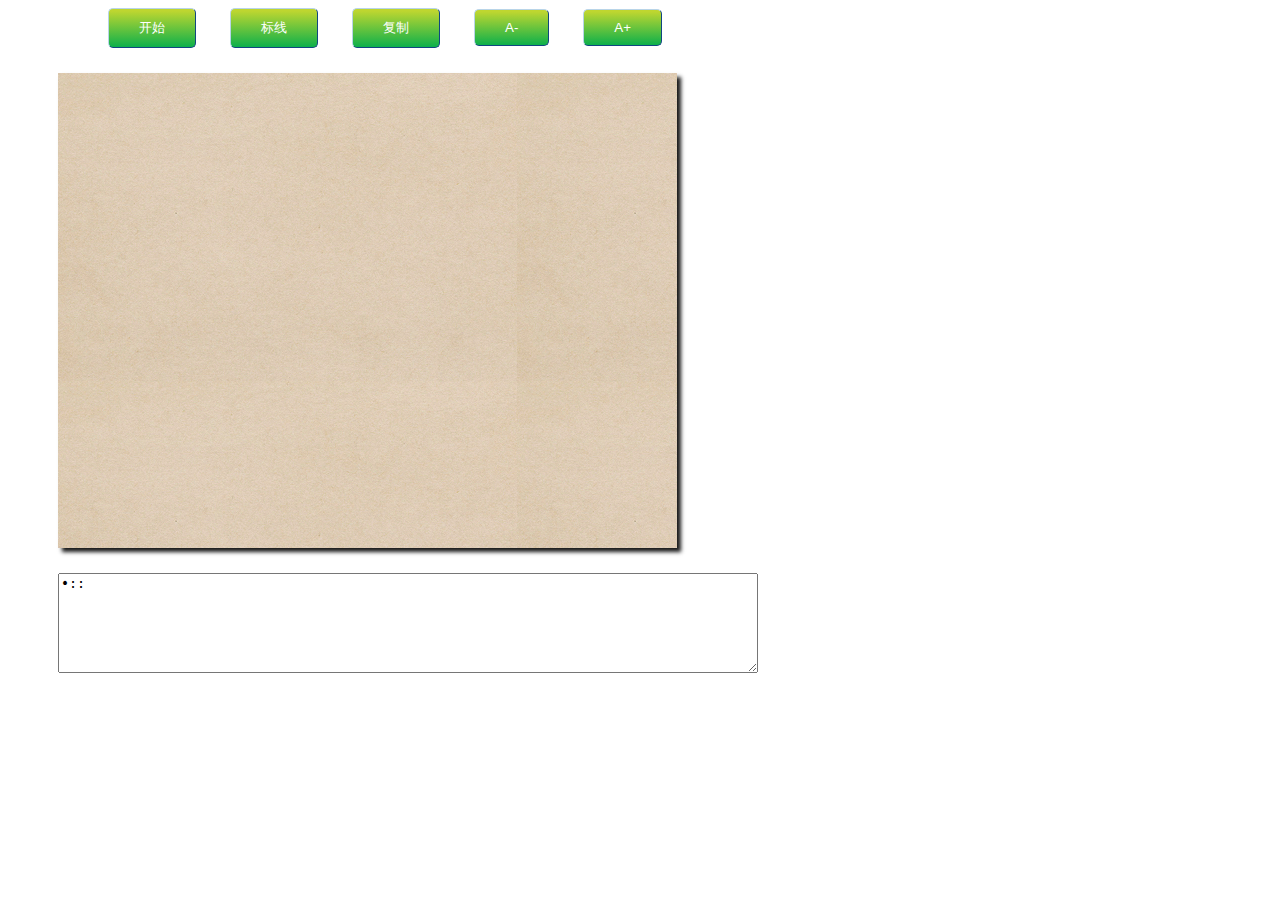
==== index.html @ 592dcd93 "comma" ====
<html>
<head>
<meta http-equiv="Content-Type" content="text/html; charset=UTF-8"/>
<title>竖排字幕动画</title>
<style>
  div.quote
  {
    writing-mode: vertical-rl;
    height: 9em;
    font-size: 48px;
    font-family: 'Helvetica Neue', Tahoma, 'PingFang SC', 'Microsoft Yahei', sans-serif;
    text-shadow: 1px 1px 2px rgba(0,0,0,.9);
    background: url(back.jpg);
    padding: .45em;
    min-width: 12em;
    margin: 25px 50px;
    position: relative;
    box-shadow: 4px 4px 4px rgba(0,0,0,.9);
  }
  div.quote.safari
  {
    border-width: 30px;
    border-image: url(bg.jpg) 120 120 120 120 stretch stretch;
  }
  div.quote.chrome
  {
    border: 30px solid transparent;
    border-image: url(bg.jpg) 120 120 120 120 stretch stretch;
  }
  div.dest
  {
    margin-left: 80px;
  }
  div.source
  {
    position: absolute;
    font-size: .6em;
    left: .45em;
    bottom: .45em;
    margin-right: .45em;
    margin-bottom: -.45em;
    text-align: right;
    visibility: hidden;
  }
  div.source:before
  {
    content: "『";
  }
  div.source:after
  {
    content: "』";
  }
  .hl
  {
    position: relative;
  }
  .hl:after
  {
    position: absolute;
    content: "";
    display: block;
    width: .1em;
    top: 0;
    left: .12em;
    bottom: 0;
    background-color: red;
    box-shadow: 1px 1px 2px rgba(0,0,0,.9);
  }

  b
  {
    font-weight: normal; 
    display: inline-block;
    visibility: hidden;
  }
  span
  {
    position: relative;
    display: inline-block;
    visibility: hidden;
  }
  span:after
  {
    position: absolute;
    display: block;
    font-size: .6em;
    left: 0;
    top: -.6em;
  }
  span.stop:after
  {
    content: "。";
  }
  span.comma:after
  {
    content: "，";
  }
  p
  {
    margin-left: 100px;
  }
  button
  {
    padding: 10px 30px;
    border-radius: 5px;
    background:-webkit-gradient(linear, left top, left bottom, color-stop(0.05, #BED630), color-stop(1, #0DB04B) );
    border-color: #B8D4E8 #114680 #114680 #B8D4E8;
    border-style: solid;
    border-width: 1px;
    color: white;
    cursor: pointer;
    -webkit-appearance: none;
    margin-right: 30px;
  }
  textarea
  {
  
    margin-left: 50px;
    width: 700px;
    height: 100px;
  }
  .show
  {
    visibility: visible !important;
  }
</style>
<script src="http://libs.baidu.com/jquery/1.8.1/jquery.min.js"></script>
</head>
<body>
<audio class="typist" src="typist.mp3" loop="loop" preload="preload"></audio>
<audio class="write" src="write.mp3" loop="loop" preload="preload"></audio>

<p>
  <button class="start">开始</button>
  <button class="underline">标线</button>
  <button class="copy">复制</button>
  <button class="small">A-</button>
  <button class="big">A+</button>
</p>

<div class="quote">
  <div class="dest"></div>
  <div class="source">佛语典故</div>
</div>
<textarea class="src">•::</textarea>
 
<script>
  var dest = $('.dest'), src = $('.src'),
    curr = 0, cnt = 0, timeout = 200, intval,
    all = [], range = [];
  var typist = $('.typist').get(0), write = $('.write').get(0);

  function show()
  {
    $(dest.children()[curr]).addClass('show');
    curr++;
    if(curr < dest.children().length) return;
    clearInterval(intval);
    setTimeout(function(){
      $('.source').addClass('show');
      typist.pause();
    }, timeout);
  }

  $('button.start').click(function(){
    curr = 0;
    $('.source').removeClass('show');
    dest.children().removeClass('show').removeClass('hl');
    intval = setInterval(show, timeout);
    typist.play();
  });

  function hl()
  {
    var delay = false, node = $(dest.contents()[cnt]);
    if($.inArray(cnt, range) != -1 && node[0].tagName == 'B')
    {
      node.addClass('hl');
      delay = true;
    }
    console.log(cnt, delay);
    cnt++;
    if(cnt > dest.children().length)
    {
      write.pause();
      return;
    }
    if(delay) setTimeout(hl, timeout);
    else hl();
  }

  $('button.underline').click(function(){
    range = [];
    cnt = 0;
    var started = false;
    data = src.val().split('::').pop().split(/\|/g);
    $.each(data, function(idx, val){
      if(started) $.each(all.slice(cnt, cnt + val.length), function(kk, vv){
        range.push(vv);
      });
      cnt += val.length;
      started = !started;
    });

    write.play();
    dest.children().removeClass('hl');
    cnt = 0;
    hl();
  });

  $('button.copy').click(function(){
    $('.dest').empty();
    all = [];
    var data = src.val().split('::');
    if(data.length > 1) source = data.shift();
    else source = '佛语典故';
    $('.source').text(source).removeClass('show');
    $.each(data.pop().replace(/\|/g, ''), function(idx, val){
      if(val == '。')
        $('<span class="stop"></span>').appendTo('.dest');
      else if(val == '，')
        $('<span class="comma"></span>').appendTo('.dest');
      else
        $('<b>'+val+'</b>').appendTo('.dest');
      all.push(idx);
    });
  });

  $('button.big').click(function(){
    var fsize = parseInt($('div.quote').css('font-size'));
    var small = parseInt((fsize - 1)*.66);
    $('div.quote').css('font-size', fsize + 1 + 'px')
    $('div.source').css('font-size', small + 'px')
  });
  $('button.small').click(function(){
    var fsize = parseInt($('div.quote').css('font-size'));
    var small = parseInt((fsize - 1)*.66);
    $('div.quote').css('font-size', fsize - 1 + 'px')
    $('div.source').css('font-size', small + 'px')
  });

  $(document).ready(function(){
    if($.browser.safari)
      $('div.quote').addClass('safari');
    else if($.browser.chrome)
      $('div.quote').addClass('chrome');
    $('button.copy').click();
  });
</script>
</body>
</html>
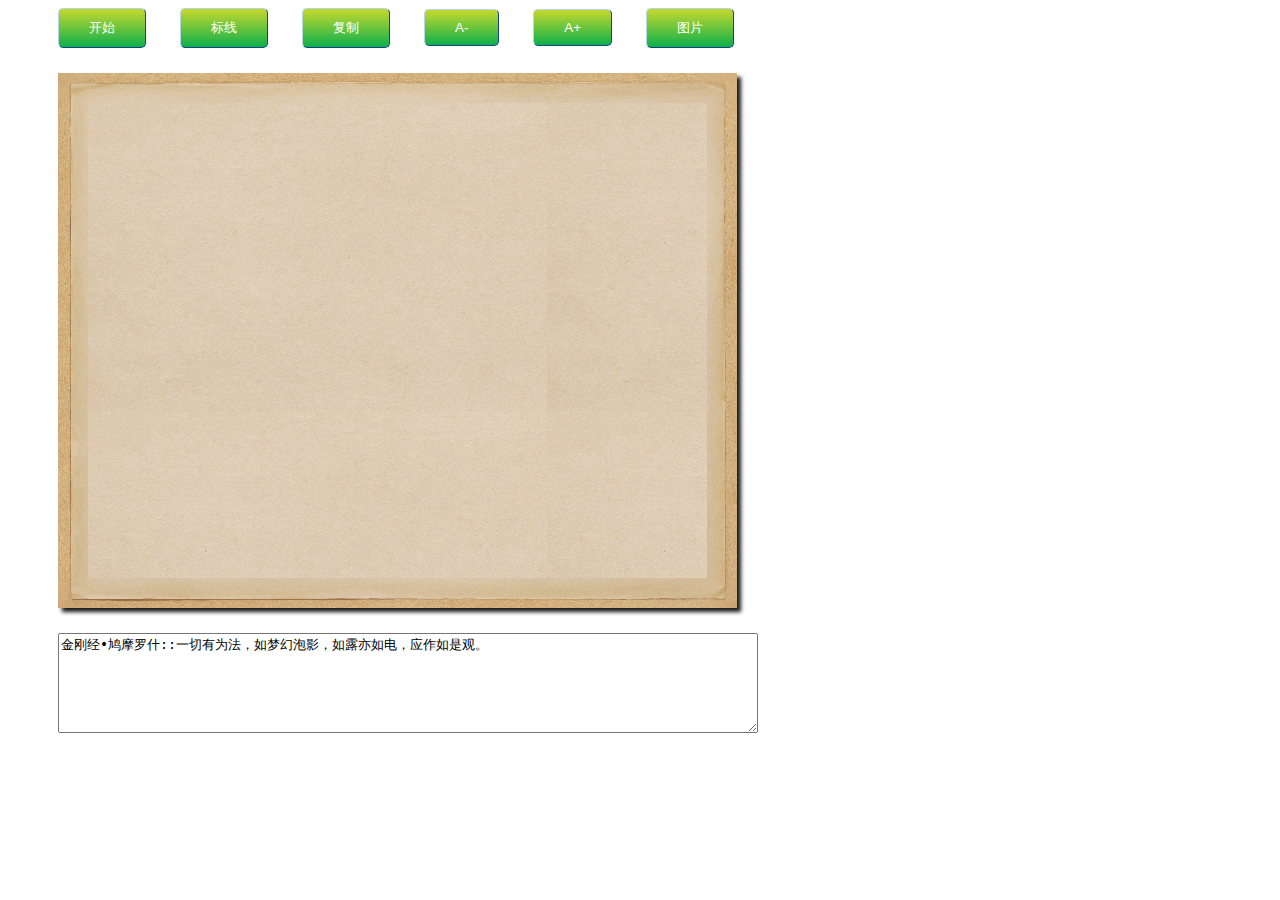
==== commit 041fad84: "html2canvas; separated css/js" ====
--- a/index.html
+++ b/index.html
@@ -2,129 +2,9 @@
 <head>
 <meta http-equiv="Content-Type" content="text/html; charset=UTF-8"/>
 <title>竖排字幕动画</title>
-<style>
-  div.quote
-  {
-    writing-mode: vertical-rl;
-    height: 9em;
-    font-size: 48px;
-    font-family: 'Helvetica Neue', Tahoma, 'PingFang SC', 'Microsoft Yahei', sans-serif;
-    text-shadow: 1px 1px 2px rgba(0,0,0,.9);
-    background: url(back.jpg);
-    padding: .45em;
-    min-width: 12em;
-    margin: 25px 50px;
-    position: relative;
-    box-shadow: 4px 4px 4px rgba(0,0,0,.9);
-  }
-  div.quote.safari
-  {
-    border-width: 30px;
-    border-image: url(bg.jpg) 120 120 120 120 stretch stretch;
-  }
-  div.quote.chrome
-  {
-    border: 30px solid transparent;
-    border-image: url(bg.jpg) 120 120 120 120 stretch stretch;
-  }
-  div.dest
-  {
-    margin-left: 80px;
-  }
-  div.source
-  {
-    position: absolute;
-    font-size: .6em;
-    left: .45em;
-    bottom: .45em;
-    margin-right: .45em;
-    margin-bottom: -.45em;
-    text-align: right;
-    visibility: hidden;
-  }
-  div.source:before
-  {
-    content: "『";
-  }
-  div.source:after
-  {
-    content: "』";
-  }
-  .hl
-  {
-    position: relative;
-  }
-  .hl:after
-  {
-    position: absolute;
-    content: "";
-    display: block;
-    width: .1em;
-    top: 0;
-    left: .12em;
-    bottom: 0;
-    background-color: red;
-    box-shadow: 1px 1px 2px rgba(0,0,0,.9);
-  }
-
-  b
-  {
-    font-weight: normal; 
-    display: inline-block;
-    visibility: hidden;
-  }
-  span
-  {
-    position: relative;
-    display: inline-block;
-    visibility: hidden;
-  }
-  span:after
-  {
-    position: absolute;
-    display: block;
-    font-size: .6em;
-    left: 0;
-    top: -.6em;
-  }
-  span.stop:after
-  {
-    content: "。";
-  }
-  span.comma:after
-  {
-    content: "，";
-  }
-  p
-  {
-    margin-left: 100px;
-  }
-  button
-  {
-    padding: 10px 30px;
-    border-radius: 5px;
-    background:-webkit-gradient(linear, left top, left bottom, color-stop(0.05, #BED630), color-stop(1, #0DB04B) );
-    border-color: #B8D4E8 #114680 #114680 #B8D4E8;
-    border-style: solid;
-    border-width: 1px;
-    color: white;
-    cursor: pointer;
-    -webkit-appearance: none;
-    margin-right: 30px;
-  }
-  textarea
-  {
-  
-    margin-left: 50px;
-    width: 700px;
-    height: 100px;
-  }
-  .show
-  {
-    visibility: visible !important;
-  }
-</style>
-<script src="http://libs.baidu.com/jquery/1.8.1/jquery.min.js"></script>
+<link rel="stylesheet" href="main.css">
+<script src="jquery.min.js"></script>
+<script src="html2canvas.js"></script>
 </head>
 <body>
 <audio class="typist" src="typist.mp3" loop="loop" preload="preload"></audio>
@@ -136,116 +16,17 @@
   <button class="copy">复制</button>
   <button class="small">A-</button>
   <button class="big">A+</button>
+  <button class="save">图片</button>
 </p>
 
+<div class="wrap">
 <div class="quote">
   <div class="dest"></div>
   <div class="source">佛语典故</div>
 </div>
-<textarea class="src">•::</textarea>
- 
-<script>
-  var dest = $('.dest'), src = $('.src'),
-    curr = 0, cnt = 0, timeout = 200, intval,
-    all = [], range = [];
-  var typist = $('.typist').get(0), write = $('.write').get(0);
-
-  function show()
-  {
-    $(dest.children()[curr]).addClass('show');
-    curr++;
-    if(curr < dest.children().length) return;
-    clearInterval(intval);
-    setTimeout(function(){
-      $('.source').addClass('show');
-      typist.pause();
-    }, timeout);
-  }
-
-  $('button.start').click(function(){
-    curr = 0;
-    $('.source').removeClass('show');
-    dest.children().removeClass('show').removeClass('hl');
-    intval = setInterval(show, timeout);
-    typist.play();
-  });
-
-  function hl()
-  {
-    var delay = false, node = $(dest.contents()[cnt]);
-    if($.inArray(cnt, range) != -1 && node[0].tagName == 'B')
-    {
-      node.addClass('hl');
-      delay = true;
-    }
-    console.log(cnt, delay);
-    cnt++;
-    if(cnt > dest.children().length)
-    {
-      write.pause();
-      return;
-    }
-    if(delay) setTimeout(hl, timeout);
-    else hl();
-  }
-
-  $('button.underline').click(function(){
-    range = [];
-    cnt = 0;
-    var started = false;
-    data = src.val().split('::').pop().split(/\|/g);
-    $.each(data, function(idx, val){
-      if(started) $.each(all.slice(cnt, cnt + val.length), function(kk, vv){
-        range.push(vv);
-      });
-      cnt += val.length;
-      started = !started;
-    });
-
-    write.play();
-    dest.children().removeClass('hl');
-    cnt = 0;
-    hl();
-  });
-
-  $('button.copy').click(function(){
-    $('.dest').empty();
-    all = [];
-    var data = src.val().split('::');
-    if(data.length > 1) source = data.shift();
-    else source = '佛语典故';
-    $('.source').text(source).removeClass('show');
-    $.each(data.pop().replace(/\|/g, ''), function(idx, val){
-      if(val == '。')
-        $('<span class="stop"></span>').appendTo('.dest');
-      else if(val == '，')
-        $('<span class="comma"></span>').appendTo('.dest');
-      else
-        $('<b>'+val+'</b>').appendTo('.dest');
-      all.push(idx);
-    });
-  });
-
-  $('button.big').click(function(){
-    var fsize = parseInt($('div.quote').css('font-size'));
-    var small = parseInt((fsize - 1)*.66);
-    $('div.quote').css('font-size', fsize + 1 + 'px')
-    $('div.source').css('font-size', small + 'px')
-  });
-  $('button.small').click(function(){
-    var fsize = parseInt($('div.quote').css('font-size'));
-    var small = parseInt((fsize - 1)*.66);
-    $('div.quote').css('font-size', fsize - 1 + 'px')
-    $('div.source').css('font-size', small + 'px')
-  });
-
-  $(document).ready(function(){
-    if($.browser.safari)
-      $('div.quote').addClass('safari');
-    else if($.browser.chrome)
-      $('div.quote').addClass('chrome');
-    $('button.copy').click();
-  });
-</script>
+</div>
+<!--textarea class="src">•::</textarea-->
+<textarea class="src">金刚经•鸠摩罗什::一切有为法，如梦幻泡影，如露亦如电，应作如是观。</textarea>
+<script src="main.js"></script>
 </body>
 </html>
--- a/main.css
+++ b/main.css
@@ -0,0 +1,132 @@
+div.wrap
+{
+  margin-left: 25px;
+  margin-right: 25px;
+}
+div.quote
+{
+  writing-mode: vertical-rl;
+  height: 9em;
+  font-size: 48px;
+  font-family: 'Helvetica Neue', Tahoma, 'PingFang SC', 'Microsoft Yahei', sans-serif;
+  text-shadow: 1px 1px 2px rgba(0,0,0,.9);
+  background-image: url(back.jpg);
+  padding: .45em;
+  min-width: 12em;
+  margin: 25px;
+  position: relative;
+  box-shadow: 4px 4px 4px rgba(0,0,0,.9);
+}
+div.quote.safari
+{
+  border-width: 30px;
+  border-image: url(bg.jpg) 120 120 120 120 stretch stretch;
+}
+div.quote.chrome
+{
+  border: 30px solid transparent;
+  border-image: url(bg.jpg) 120 120 120 120 stretch stretch;
+}
+div.dest
+{
+  margin-left: 80px;
+}
+div.source
+{
+  position: absolute;
+  font-size: .6em;
+  left: .45em;
+  bottom: .45em;
+  margin-right: .45em;
+  margin-bottom: -.45em;
+  text-align: right;
+  visibility: hidden;
+}
+div.source:before
+{
+  content: "『";
+}
+div.source:after
+{
+  content: "』";
+}
+.hl
+{
+  position: relative;
+}
+.hl:after
+{
+  position: absolute;
+  content: "";
+  display: block;
+  width: .1em;
+  top: 0;
+  left: .12em;
+  bottom: 0;
+  background-color: red;
+  box-shadow: 1px 1px 2px rgba(0,0,0,.9);
+}
+
+b
+{
+  font-weight: normal; 
+  display: inline-block;
+  visibility: hidden;
+}
+span
+{
+  position: relative;
+  display: inline-block;
+  visibility: hidden;
+}
+span:after
+{
+  position: absolute;
+  display: block;
+  font-size: .6em;
+  left: 0;
+  top: -.6em;
+}
+span.stop:after
+{
+  content: "。";
+}
+span.comma:after
+{
+  content: "，";
+}
+p
+{
+  margin-left: 50px;
+}
+button
+{
+  padding: 10px 30px;
+  border-radius: 5px;
+  background:-webkit-gradient(linear, left top, left bottom, color-stop(0.05, #BED630), color-stop(1, #0DB04B) );
+  border-color: #B8D4E8 #114680 #114680 #B8D4E8;
+  border-style: solid;
+  border-width: 1px;
+  color: white;
+  cursor: pointer;
+  -webkit-appearance: none;
+  margin-right: 30px;
+}
+textarea
+{
+
+  margin-left: 50px;
+  width: 700px;
+  height: 100px;
+}
+.show
+{
+  visibility: visible !important;
+}
+canvas
+{
+  display: block;
+  margin-top: 10px;
+  margin-left: 25px;
+}
+
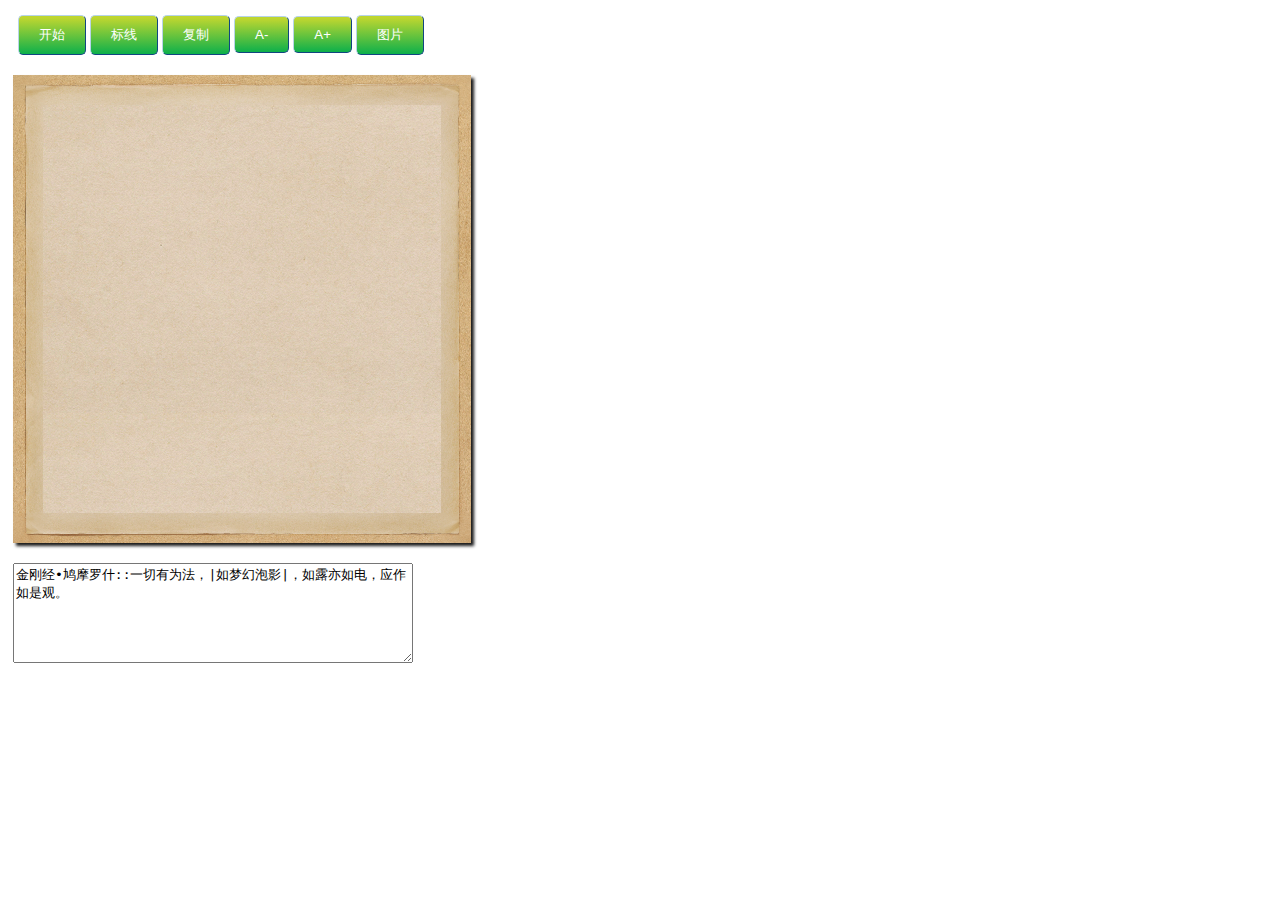
==== commit c628df40: "fit for iphon15" ====
--- a/index.html
+++ b/index.html
@@ -1,8 +1,9 @@
 <html>
 <head>
 <meta http-equiv="Content-Type" content="text/html; charset=UTF-8"/>
+<meta name="viewport" content="width=device-width, initial-scale=1.0">
 <title>竖排字幕动画</title>
-<link rel="stylesheet" href="main.css">
+<link rel="stylesheet" href="main.css?t=3">
 <script src="jquery.min.js"></script>
 <script src="html2canvas.js"></script>
 </head>
@@ -26,7 +27,7 @@
 </div>
 </div>
 <!--textarea class="src">•::</textarea-->
-<textarea class="src">金刚经•鸠摩罗什::一切有为法，如梦幻泡影，如露亦如电，应作如是观。</textarea>
+<textarea class="src">金刚经•鸠摩罗什::一切有为法，|如梦幻泡影|，如露亦如电，应作如是观。</textarea>
 <script src="main.js"></script>
 </body>
 </html>
--- a/main.css
+++ b/main.css
@@ -1,26 +1,26 @@
 div.wrap
 {
-  margin-left: 25px;
-  margin-right: 25px;
+  margin-left: 5px;
 }
 div.quote
 {
   writing-mode: vertical-rl;
-  height: 9em;
-  font-size: 48px;
+  height: 15em;
+  font-size: 24px;
   font-family: 'Helvetica Neue', Tahoma, 'PingFang SC', 'Microsoft Yahei', sans-serif;
-  text-shadow: 1px 1px 2px rgba(0,0,0,.9);
+  text-shadow: 1px 1px 1px rgba(0,0,0,.7);
   background-image: url(back.jpg);
-  padding: .45em;
-  min-width: 12em;
-  margin: 25px;
+  width: 350px;
+  max-width: 350px;
   position: relative;
-  box-shadow: 4px 4px 4px rgba(0,0,0,.9);
+  box-shadow: 3px 3px 3px rgba(0,0,0,.9);
 }
-div.quote.safari
+div.quote
 {
-  border-width: 30px;
-  border-image: url(bg.jpg) 120 120 120 120 stretch stretch;
+  border-width: 10px;
+  border-image: url(bg.jpg) 60 stretch;
+  border-image-width: 10px;
+  padding: 24px;
 }
 div.quote.chrome
 {
@@ -29,16 +29,14 @@
 }
 div.dest
 {
-  margin-left: 80px;
+  margin-left: 40px;
 }
 div.source
 {
   position: absolute;
-  font-size: .6em;
-  left: .45em;
-  bottom: .45em;
-  margin-right: .45em;
-  margin-bottom: -.45em;
+  font-size: 16px;
+  left: 20px;
+  bottom: 20px;
   text-align: right;
   visibility: hidden;
 }
@@ -66,12 +64,14 @@
   background-color: red;
   box-shadow: 1px 1px 2px rgba(0,0,0,.9);
 }
-
 b
 {
   font-weight: normal; 
   display: inline-block;
   visibility: hidden;
+  margin-left: 4px;
+  margin-top: 1px;
+  margin-bottom: 1px;
 }
 span
 {
@@ -84,8 +84,8 @@
   position: absolute;
   display: block;
   font-size: .6em;
-  left: 0;
-  top: -.6em;
+  left: 0.1em;
+  top: -.7em;
 }
 span.stop:after
 {
@@ -97,11 +97,12 @@
 }
 p
 {
-  margin-left: 50px;
+  margin: 10px;
+  margin-bottom: 20px;
 }
 button
 {
-  padding: 10px 30px;
+  padding: 10px 20px;
   border-radius: 5px;
   background:-webkit-gradient(linear, left top, left bottom, color-stop(0.05, #BED630), color-stop(1, #0DB04B) );
   border-color: #B8D4E8 #114680 #114680 #B8D4E8;
@@ -110,14 +111,15 @@
   color: white;
   cursor: pointer;
   -webkit-appearance: none;
-  margin-right: 30px;
+  margin-top: 5px;
 }
 textarea
 {
-
-  margin-left: 50px;
-  width: 700px;
+  margin: 5px;
+  margin-top: 20px;
+  width: 400px;
   height: 100px;
+  font-size: 1em;
 }
 .show
 {
@@ -127,6 +129,5 @@
 {
   display: block;
   margin-top: 10px;
-  margin-left: 25px;
 }
 
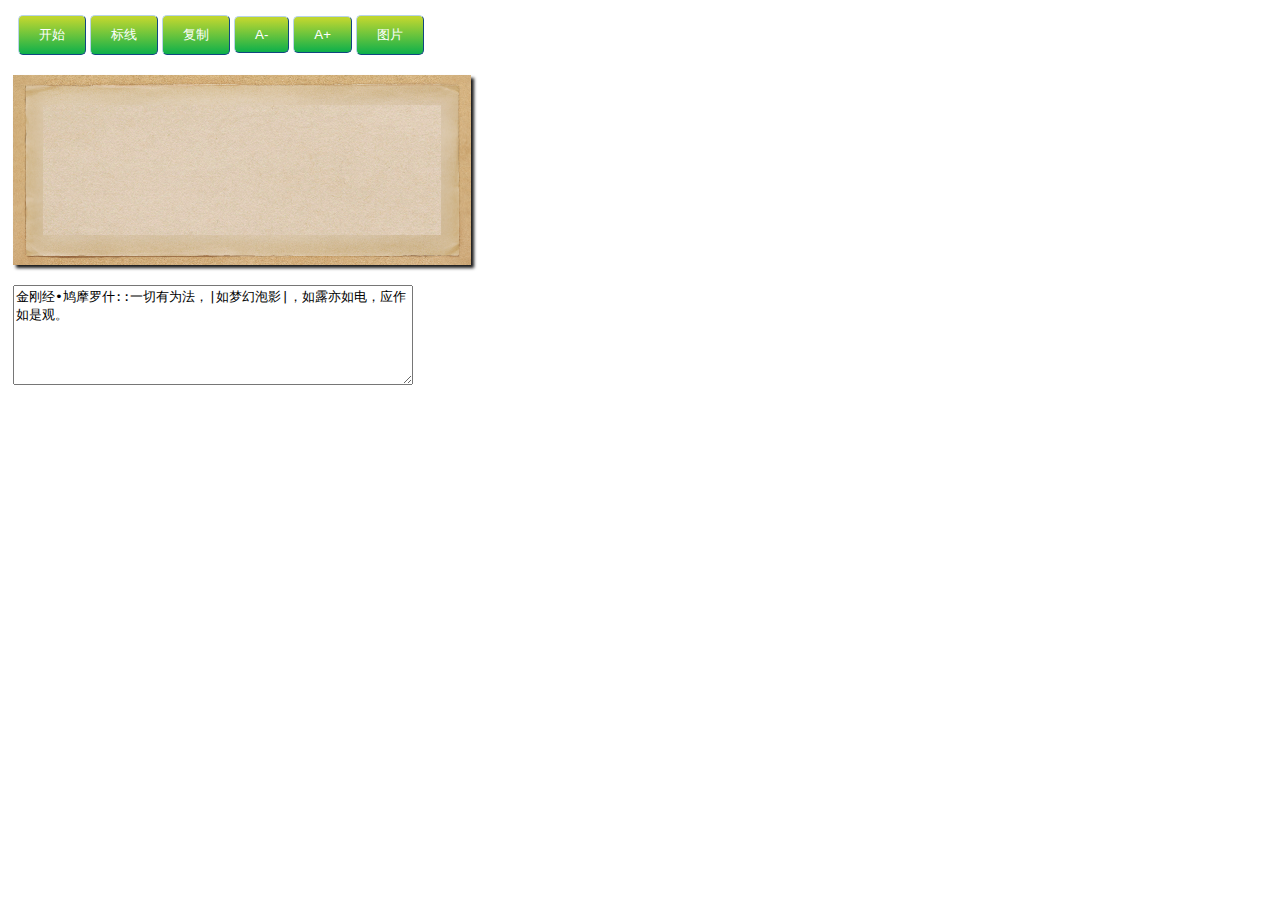
==== commit 00845784: "added octate" ====
--- a/index.html
+++ b/index.html
@@ -3,9 +3,8 @@
 <meta http-equiv="Content-Type" content="text/html; charset=UTF-8"/>
 <meta name="viewport" content="width=device-width, initial-scale=1.0">
 <title>竖排字幕动画</title>
-<link rel="stylesheet" href="main.css?t=3">
+<link rel="stylesheet" href="main.css?t=1">
 <script src="jquery.min.js"></script>
-<script src="html2canvas.js"></script>
 </head>
 <body>
 <audio class="typist" src="typist.mp3" loop="loop" preload="preload"></audio>
--- a/main.css
+++ b/main.css
@@ -5,18 +5,15 @@
 div.quote
 {
   writing-mode: vertical-rl;
-  height: 15em;
   font-size: 24px;
   font-family: 'Helvetica Neue', Tahoma, 'PingFang SC', 'Microsoft Yahei', sans-serif;
-  text-shadow: 1px 1px 1px rgba(0,0,0,.7);
+  text-shadow: 1px 1px 1px rgba(0,0,0,.5);
+  box-shadow: 3px 3px 3px rgba(0,0,0,.9);
   background-image: url(back.jpg);
   width: 350px;
   max-width: 350px;
   position: relative;
-  box-shadow: 3px 3px 3px rgba(0,0,0,.9);
-}
-div.quote
-{
+
   border-width: 10px;
   border-image: url(bg.jpg) 60 stretch;
   border-image-width: 10px;
@@ -30,6 +27,7 @@
 div.dest
 {
   margin-left: 40px;
+  letter-spacing: .2em;
 }
 div.source
 {
@@ -39,6 +37,7 @@
   bottom: 20px;
   text-align: right;
   visibility: hidden;
+  letter-spacing: .15em;
 }
 div.source:before
 {
@@ -57,21 +56,19 @@
   position: absolute;
   content: "";
   display: block;
-  width: .1em;
+  width: 2px;
   top: 0;
-  left: .12em;
+  left: 0;
   bottom: 0;
   background-color: red;
-  box-shadow: 1px 1px 2px rgba(0,0,0,.9);
+  box-shadow: 1px 1px 1px rgba(0,0,0,.7);
 }
 b
 {
   font-weight: normal; 
   display: inline-block;
   visibility: hidden;
-  margin-left: 4px;
-  margin-top: 1px;
-  margin-bottom: 1px;
+  margin-left: 6px;
 }
 span
 {
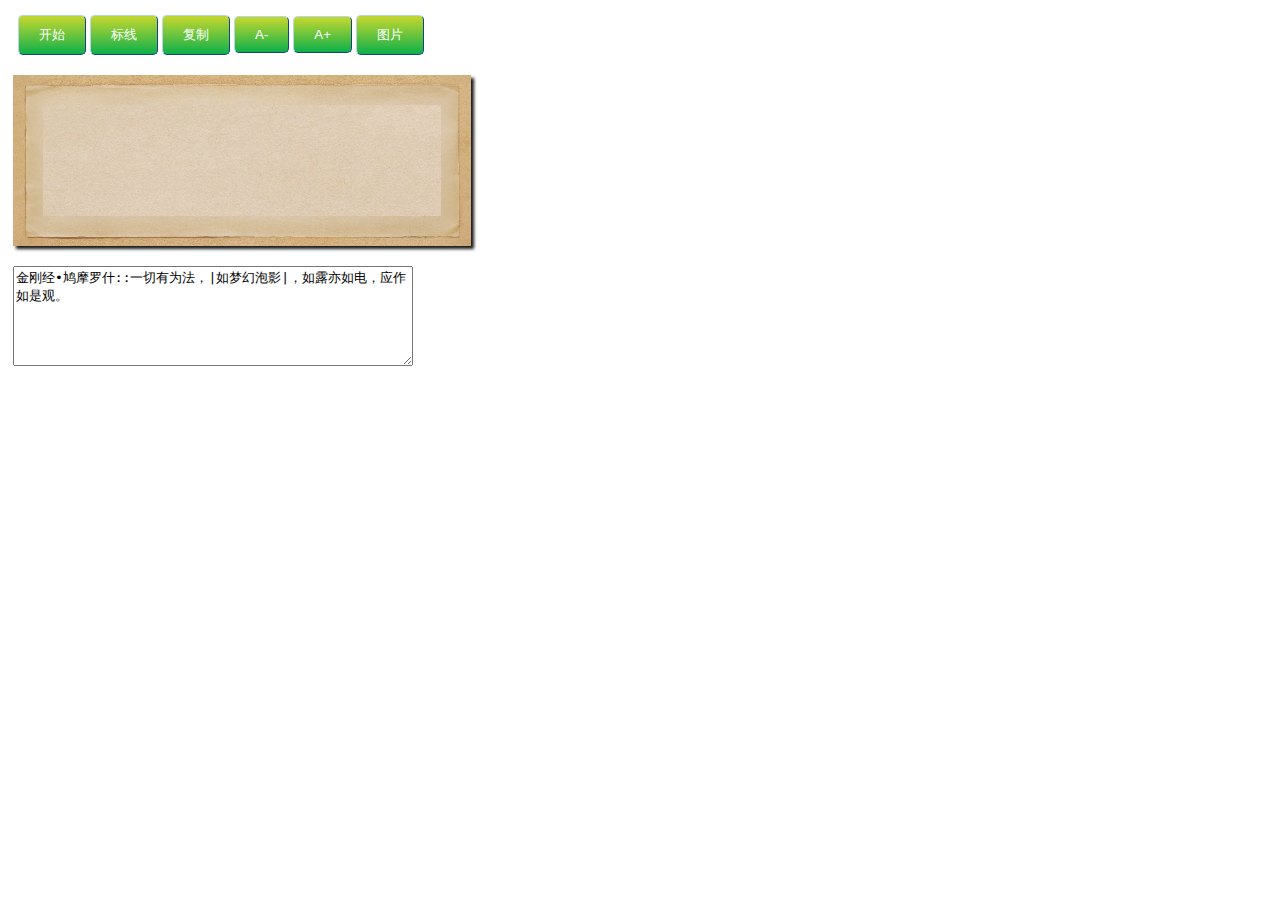
==== commit eb2bc49e: "new page for octates" ====
--- a/index.html
+++ b/index.html
@@ -3,7 +3,7 @@
 <meta http-equiv="Content-Type" content="text/html; charset=UTF-8"/>
 <meta name="viewport" content="width=device-width, initial-scale=1.0">
 <title>竖排字幕动画</title>
-<link rel="stylesheet" href="main.css?t=1">
+<link rel="stylesheet" href="main.css">
 <script src="jquery.min.js"></script>
 </head>
 <body>
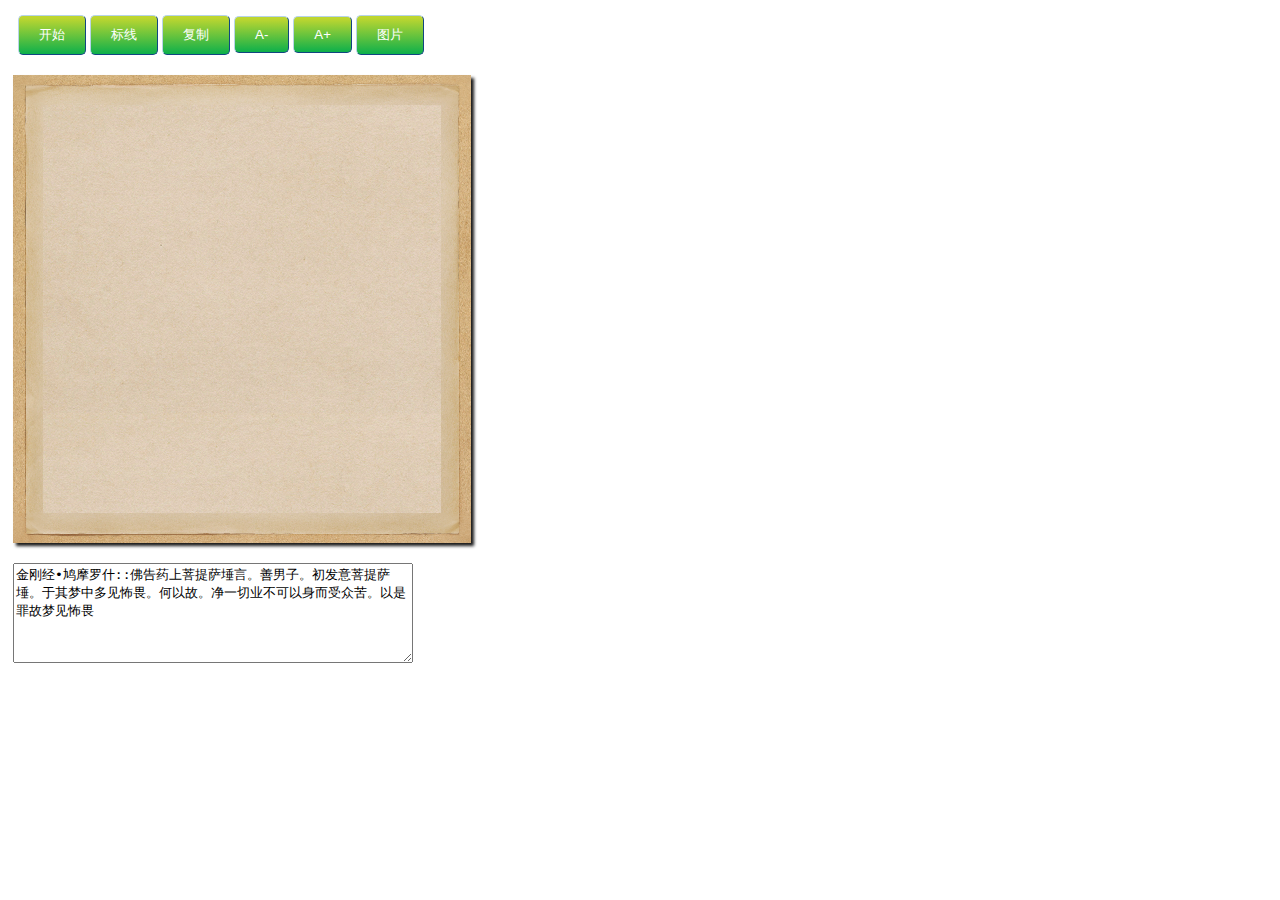
==== commit 58adffa4: "typewriter height" ====
--- a/index.html
+++ b/index.html
@@ -26,7 +26,7 @@
 </div>
 </div>
 <!--textarea class="src">•::</textarea-->
-<textarea class="src">金刚经•鸠摩罗什::一切有为法，|如梦幻泡影|，如露亦如电，应作如是观。</textarea>
+<textarea class="src">金刚经•鸠摩罗什::佛告药上菩提萨埵言。善男子。初发意菩提萨埵。于其梦中多见怖畏。何以故。净一切业不可以身而受众苦。以是罪故梦见怖畏</textarea>
 <script src="main.js"></script>
 </body>
 </html>
--- a/main.css
+++ b/main.css
@@ -28,6 +28,7 @@
 {
   margin-left: 40px;
   letter-spacing: .2em;
+  height: 15em;
 }
 div.source
 {
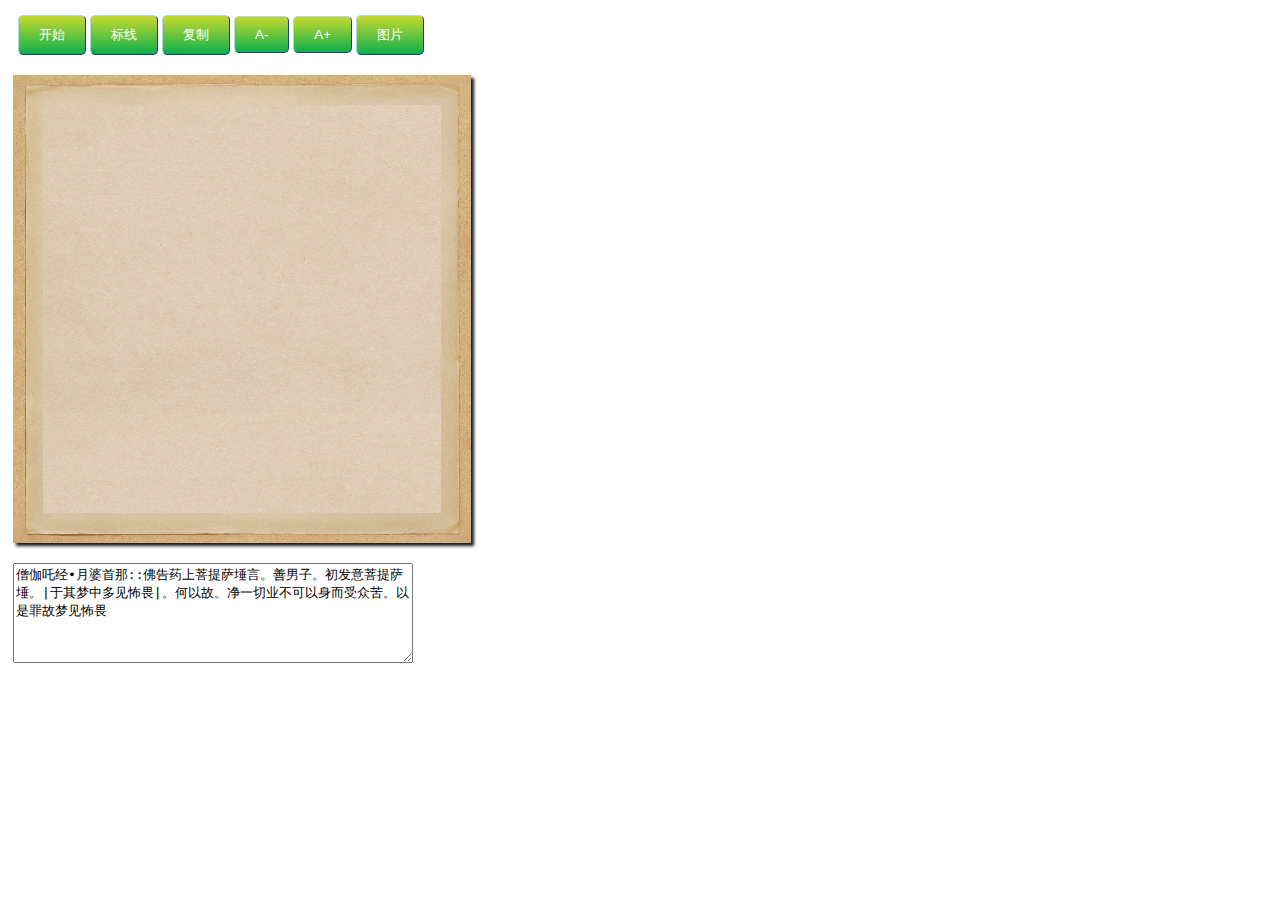
==== commit b09620ea: "book name" ====
--- a/index.html
+++ b/index.html
@@ -26,7 +26,7 @@
 </div>
 </div>
 <!--textarea class="src">•::</textarea-->
-<textarea class="src">金刚经•鸠摩罗什::佛告药上菩提萨埵言。善男子。初发意菩提萨埵。于其梦中多见怖畏。何以故。净一切业不可以身而受众苦。以是罪故梦见怖畏</textarea>
+<textarea class="src">僧伽吒经•月婆首那::佛告药上菩提萨埵言。善男子。初发意菩提萨埵。|于其梦中多见怖畏|。何以故。净一切业不可以身而受众苦。以是罪故梦见怖畏</textarea>
 <script src="main.js"></script>
 </body>
 </html>
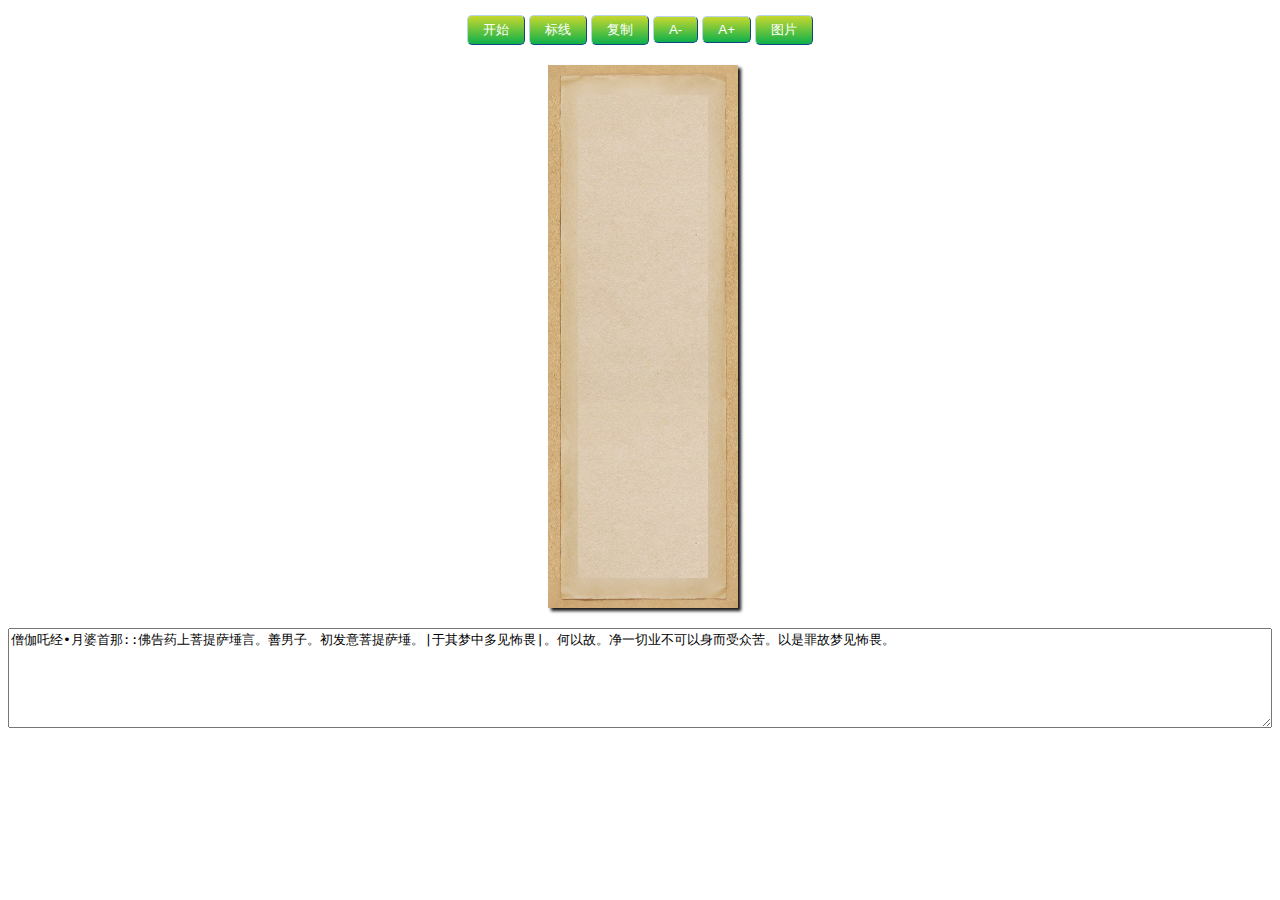
==== commit 814664d2: "rename functions" ====
--- a/index.html
+++ b/index.html
@@ -26,7 +26,7 @@
 </div>
 </div>
 <!--textarea class="src">•::</textarea-->
-<textarea class="src">僧伽吒经•月婆首那::佛告药上菩提萨埵言。善男子。初发意菩提萨埵。|于其梦中多见怖畏|。何以故。净一切业不可以身而受众苦。以是罪故梦见怖畏</textarea>
+<textarea class="src">僧伽吒经•月婆首那::佛告药上菩提萨埵言。善男子。初发意菩提萨埵。|于其梦中多见怖畏|。何以故。净一切业不可以身而受众苦。以是罪故梦见怖畏。</textarea>
 <script src="main.js"></script>
 </body>
 </html>
--- a/main.css
+++ b/main.css
@@ -10,10 +10,8 @@
   text-shadow: 1px 1px 1px rgba(0,0,0,.5);
   box-shadow: 3px 3px 3px rgba(0,0,0,.9);
   background-image: url(back.jpg);
-  width: 350px;
-  max-width: 350px;
   position: relative;
-
+  margin: auto;
   border-width: 10px;
   border-image: url(bg.jpg) 60 stretch;
   border-image-width: 10px;
@@ -28,7 +26,8 @@
 {
   margin-left: 40px;
   letter-spacing: .2em;
-  height: 15em;
+  height: 435px; /* 12em */
+  line-height: 150%;
 }
 div.source
 {
@@ -59,7 +58,7 @@
   display: block;
   width: 2px;
   top: 0;
-  left: 0;
+  left: 2px;
   bottom: 0;
   background-color: red;
   box-shadow: 1px 1px 1px rgba(0,0,0,.7);
@@ -82,8 +81,8 @@
   position: absolute;
   display: block;
   font-size: .6em;
-  left: 0.1em;
-  top: -.7em;
+  left: -0.5em;
+  top: -.9em;
 }
 span.stop:after
 {
@@ -96,11 +95,12 @@
 p
 {
   margin: 10px;
+  text-align: center;
   margin-bottom: 20px;
 }
 button
 {
-  padding: 10px 20px;
+  padding: 5px 15px;
   border-radius: 5px;
   background:-webkit-gradient(linear, left top, left bottom, color-stop(0.05, #BED630), color-stop(1, #0DB04B) );
   border-color: #B8D4E8 #114680 #114680 #B8D4E8;
@@ -113,9 +113,9 @@
 }
 textarea
 {
-  margin: 5px;
+  margin: 5px auto;
   margin-top: 20px;
-  width: 400px;
+  width: 100%;
   height: 100px;
   font-size: 1em;
 }
